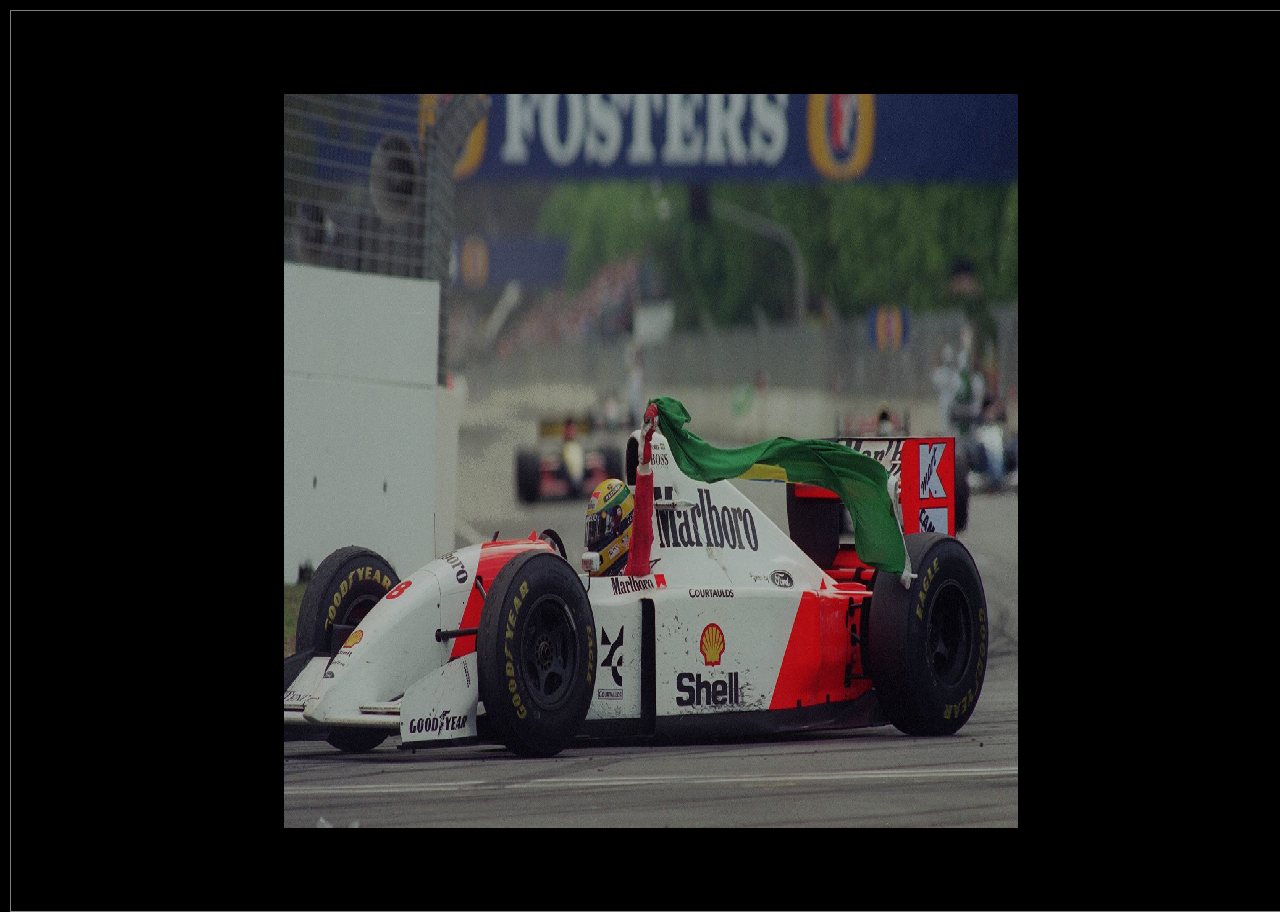
==== Assignment #4/index.html @ 58d8a66d "assignment 4" ====
<head>
    <title>Texture Mapping</title>
    <link rel="stylesheet" href="css/style.css" />
</head>

<body>
    <canvas id="canvas" style="border: 1px solid gray; image-rendering: pixelated; position: absolute; top: 10px; left: 10px;"></canvas>
    <script type="text/javascript">
        let src_gate= '[data-uri]';
        let src_checkerboard= '[data-uri]';
        let src_senna = '[data-uri]';
    </script>

    <script src="js/three.js"></script>
    <script src="js/orbit-controls.js"></script>
    <script src="js/texture-mapping.js"></script>
</body>
---- Assignment #4/css/style.css ----
body {
    background: #000000;
  }
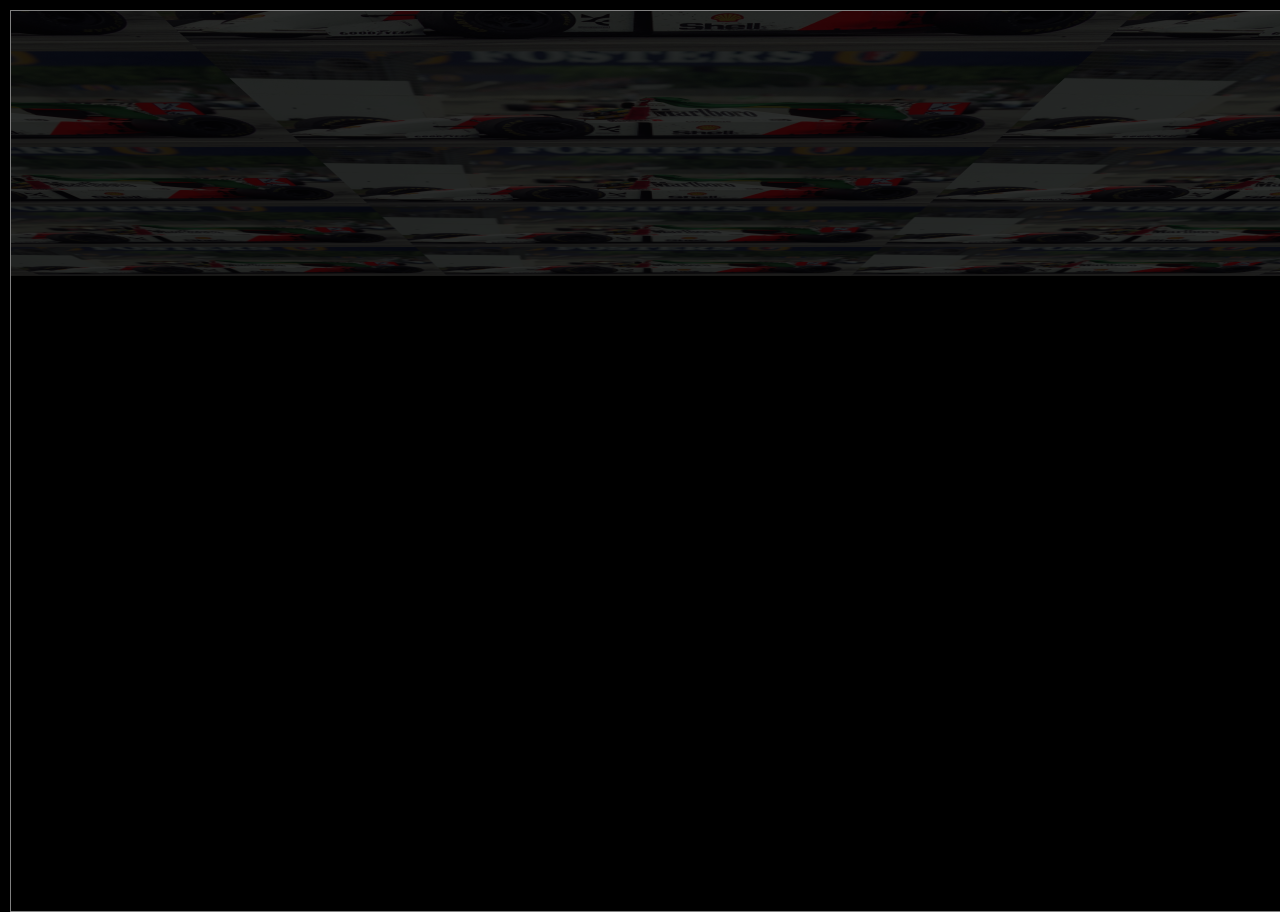
==== commit b54a8a10: "Texture Mapping code" ====
--- a/Assignment #4/index.html
+++ b/Assignment #4/index.html
@@ -6,6 +6,7 @@
 <body>
     <canvas id="canvas" style="border: 1px solid gray; image-rendering: pixelated; position: absolute; top: 10px; left: 10px;"></canvas>
     <script type="text/javascript">
+        let src_brick = src='[data-uri]';
         let src_gate= '[data-uri]';
         let src_checkerboard= '[data-uri]';
         let src_senna = '[data-uri]